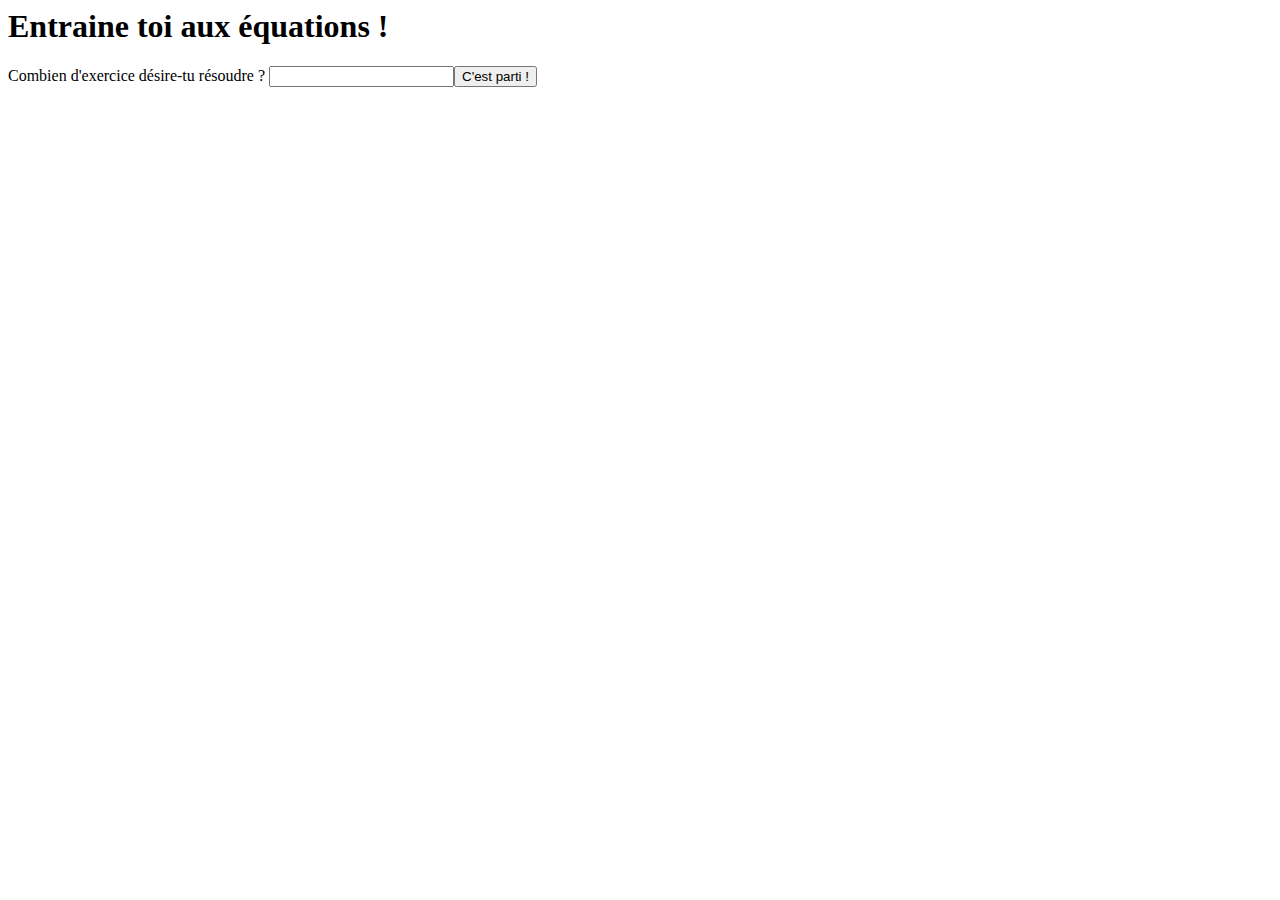
==== index.html @ 9b704f6d "Creates index.html" ====
<meta charset="UTF-8">

<body>

<script src="equation_generator.js"></script>

<h1> Entraine toi aux équations ! </h1>

Combien d'exercice désire-tu résoudre ? <input id="input_size", type="number"><button id="btn_table_generator" onclick="generateTable(parseInt(document.getElementById('input_size').value))">C'est parti !</button>

</body>
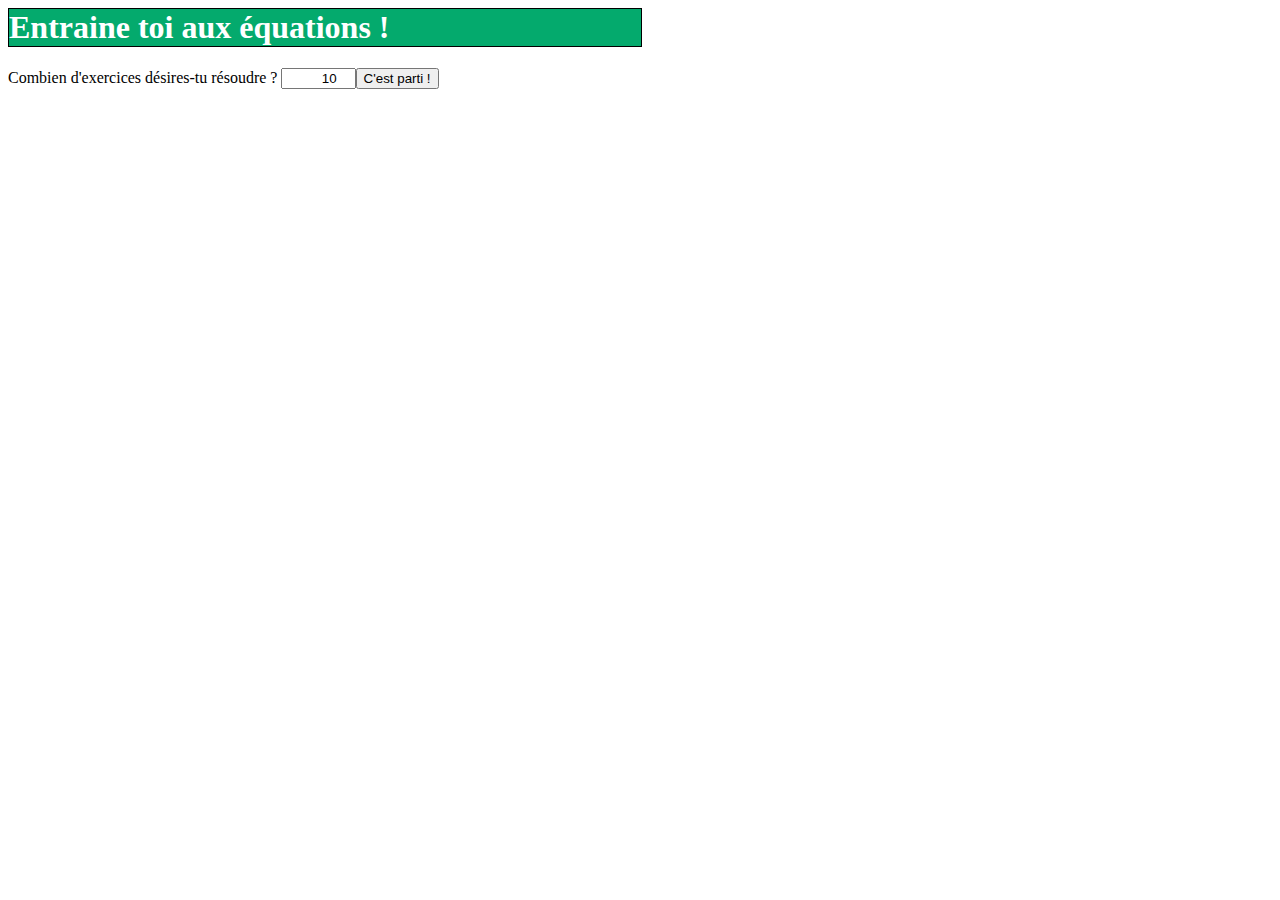
==== commit b3f2e137: "Basic Style" ====
--- a/index.html
+++ b/index.html
@@ -1,4 +1,10 @@
 <meta charset="UTF-8">
+<!DOCTYPE html>
+<html>
+
+<head>
+    <link rel="stylesheet" href="styles.css">
+</head>
 
 <body>
 
@@ -6,6 +12,8 @@
 
 <h1> Entraine toi aux équations ! </h1>
 
-Combien d'exercice désire-tu résoudre ? <input id="input_size", type="number"><button id="btn_table_generator" onclick="generateTable(parseInt(document.getElementById('input_size').value))">C'est parti !</button>
+Combien d'exercices désires-tu résoudre ? <input id="input_size", type="number" value="10"><button id="btn_table_generator" onclick="generateTable(parseInt(document.getElementById('input_size').value))">C'est parti !</button>
 
-</body>+</body>
+
+</html>
--- a/styles.css
+++ b/styles.css
@@ -0,0 +1,31 @@
+h1 {
+    color: white;
+    background: #04AA6D;
+    border: 1px black solid;
+    width: 50%
+}
+
+input {
+    width: 10ch ;
+    text-align: right;
+}
+
+#equations_table {
+    font-family: Arial, Helvetica, sans-serif;
+    border-collapse: collapse;
+    table-layout: auto;
+}
+
+#equations_table thead {
+    padding-top: 12px;
+    padding-bottom: 12px;
+    text-align: left;
+    background-color: #04AA6D;
+    color: #ffffff;
+}
+#equations_table td, #equations_table th {
+    border: 3px solid #ddd;
+    padding: 8px;
+}
+
+#equations_table tr:hover {background-color: #ddd;}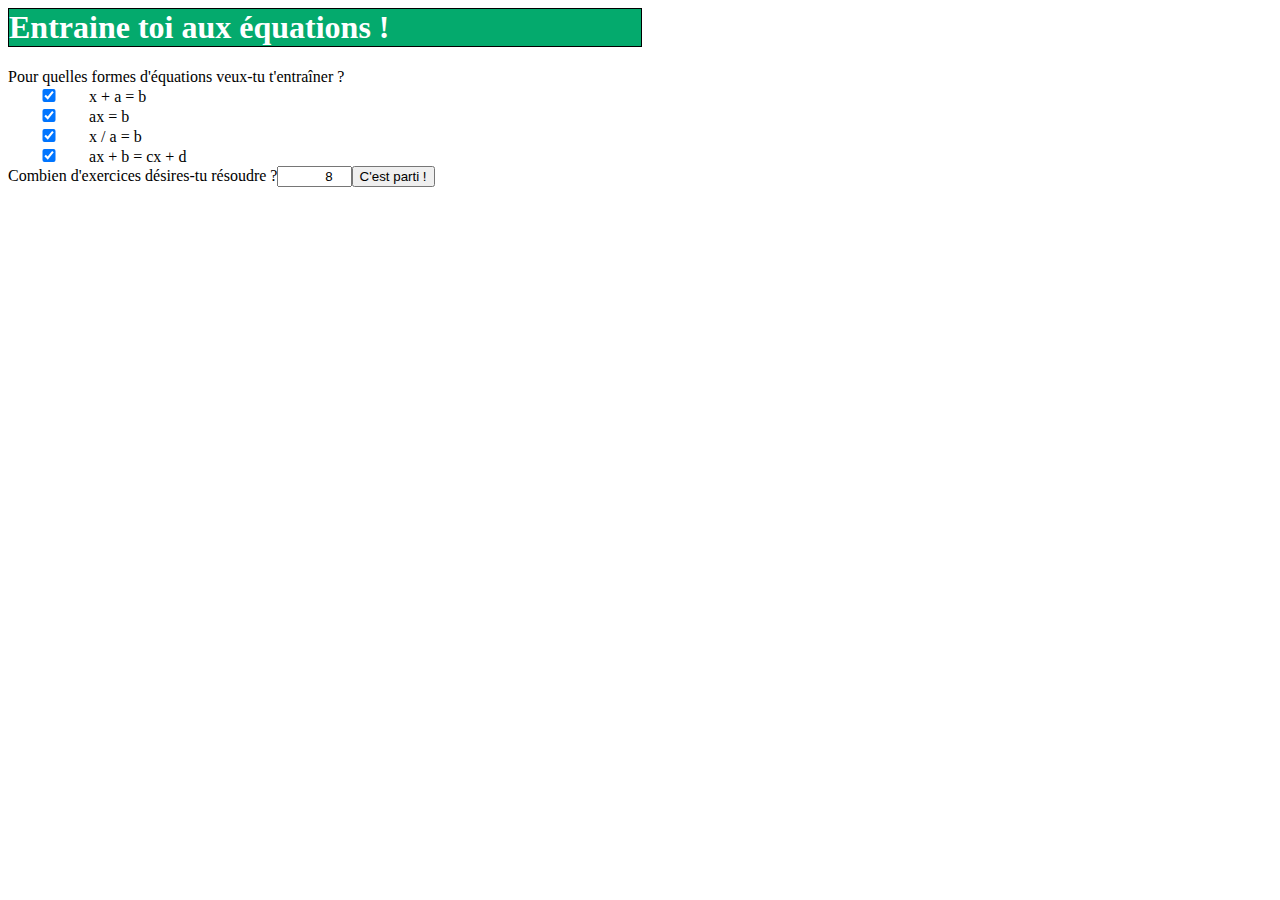
==== commit 650ade7c: "Adds a selector to select specific equation types" ====
--- a/index.html
+++ b/index.html
@@ -12,7 +12,12 @@
 
 <h1> Entraine toi aux équations ! </h1>
 
-Combien d'exercices désires-tu résoudre ? <input id="input_size", type="number" value="10"><button id="btn_table_generator" onclick="generateTable(parseInt(document.getElementById('input_size').value))">C'est parti !</button>
+Pour quelles formes d'équations veux-tu t'entraîner ?<br>
+<input type="checkbox" id="equationFormeA" name="equationFormeA" value="equationFormeA" checked/><label for="equationFormeA">x + a = b</label><br>
+<input type="checkbox" id="equationFormeB" name="equationFormeB" value="equationFormeB" checked/><label for="equationFormeA">ax = b</label><br>
+<input type="checkbox" id="equationFormeC" name="equationFormeC" value="equationFormeC" checked/><label for="equationFormeA">x / a = b</label><br>
+<input type="checkbox" id="equationFormeD" name="equationFormeD" value="equationFormeD" checked/><label for="equationFormeA">ax + b = cx + d</label><br>
+Combien d'exercices désires-tu résoudre ?<input id="input_size", type="number" value="8"><button id="btn_table_generator" onclick="generateTable(parseInt(document.getElementById('input_size').value))">C'est parti !</button>
 
 </body>
 
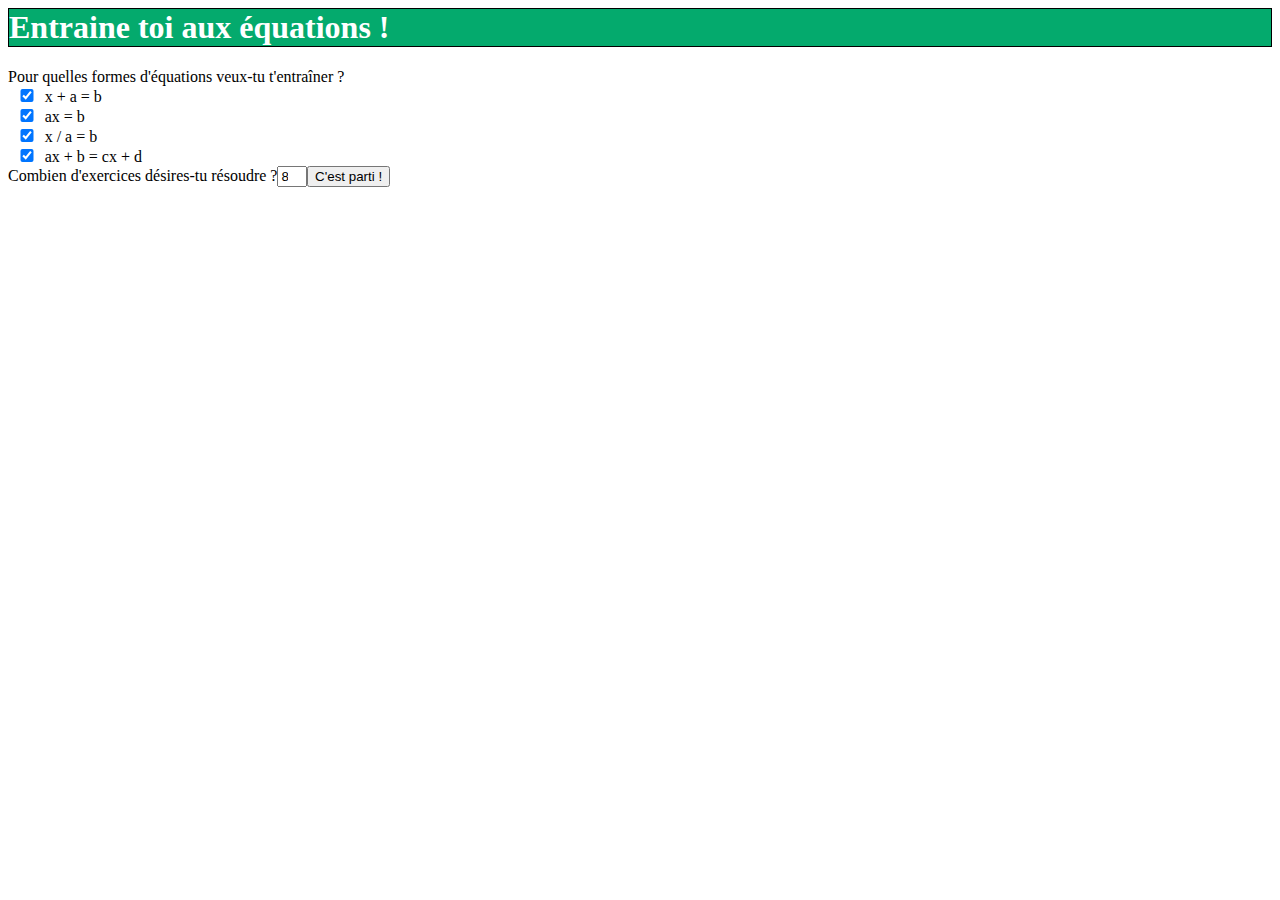
==== commit 67338bb0: "Improves responsiveness" ====
--- a/index.html
+++ b/index.html
@@ -5,6 +5,7 @@
 <head>
     <link rel="stylesheet" href="styles.css">
 </head>
+<meta name="viewport" content="width=device-width, initial-scale=1.0">
 
 <body>
 
--- a/styles.css
+++ b/styles.css
@@ -1,12 +1,16 @@
+* {
+    box-sizing: border-box;
+}
+
 h1 {
     color: white;
     background: #04AA6D;
     border: 1px black solid;
-    width: 50%
+    width: 100%
 }
 
 input {
-    width: 10ch ;
+    width: 4ch ;
     text-align: right;
 }
 
@@ -14,6 +18,7 @@
     font-family: Arial, Helvetica, sans-serif;
     border-collapse: collapse;
     table-layout: auto;
+    width: 100%
 }
 
 #equations_table thead {
@@ -28,4 +33,12 @@
     padding: 8px;
 }
 
+td:nth-child(1) {
+    width: 80%;
+}
+
+
+td:nth-child(2) {
+    width: 20%;
+}
 #equations_table tr:hover {background-color: #ddd;}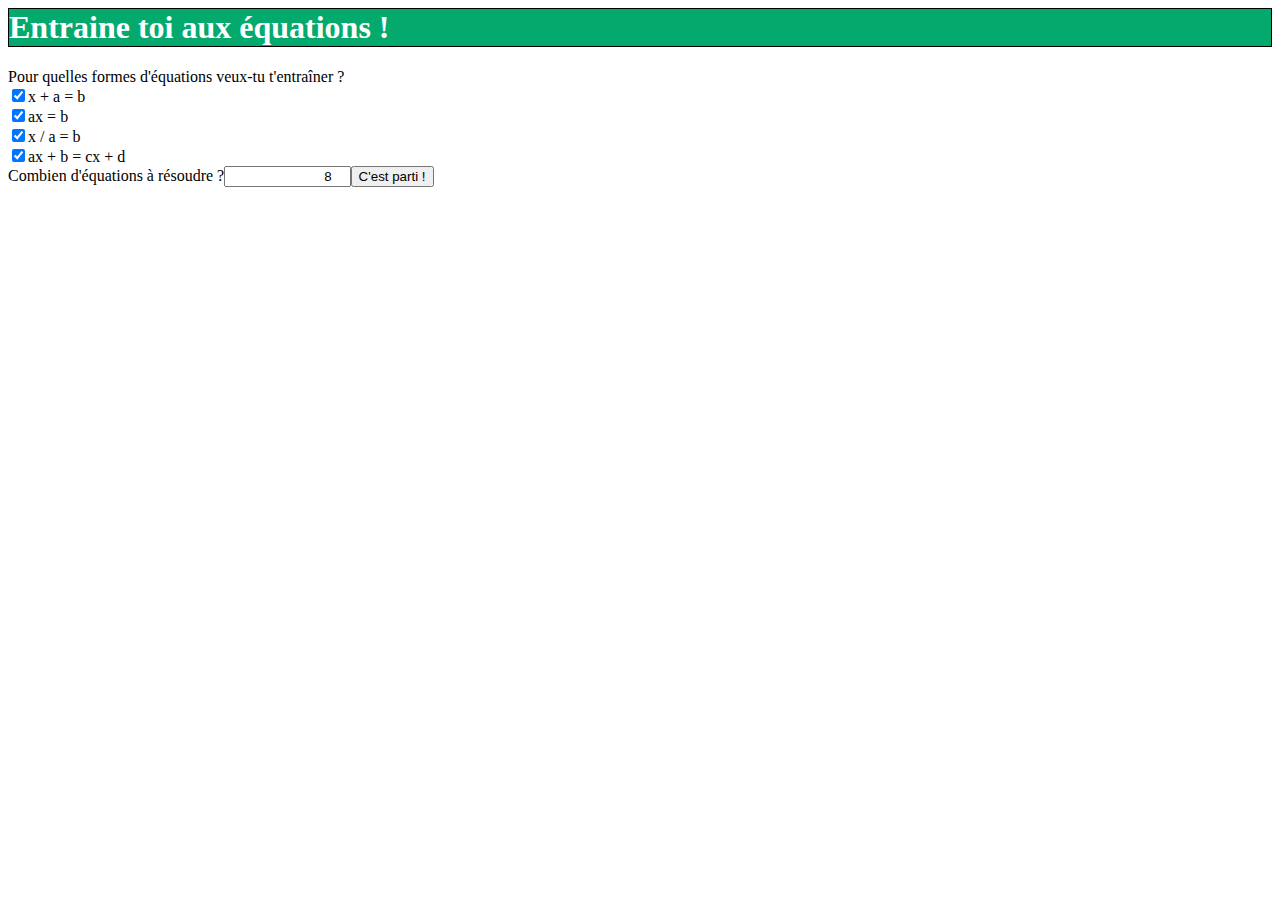
==== commit 4706bb7a: "Adjusting css to fit better inputs" ====
--- a/index.html
+++ b/index.html
@@ -18,7 +18,7 @@
 <input type="checkbox" id="equationFormeB" name="equationFormeB" value="equationFormeB" checked/><label for="equationFormeA">ax = b</label><br>
 <input type="checkbox" id="equationFormeC" name="equationFormeC" value="equationFormeC" checked/><label for="equationFormeA">x / a = b</label><br>
 <input type="checkbox" id="equationFormeD" name="equationFormeD" value="equationFormeD" checked/><label for="equationFormeA">ax + b = cx + d</label><br>
-Combien d'exercices désires-tu résoudre ?<input id="input_size", type="number" value="8"><button id="btn_table_generator" onclick="generateTable(parseInt(document.getElementById('input_size').value))">C'est parti !</button>
+Combien d'équations à résoudre ?<input id="input_size", type="number" value="8"><button id="btn_table_generator" onclick="generateTable(parseInt(document.getElementById('input_size').value))">C'est parti !</button>
 
 </body>
 
--- a/styles.css
+++ b/styles.css
@@ -9,8 +9,8 @@
     width: 100%
 }
 
-input {
-    width: 4ch ;
+#input_size {
+    width: 10%;
     text-align: right;
 }
 
@@ -34,11 +34,14 @@
 }
 
 td:nth-child(1) {
-    width: 80%;
+    width: 50%;
 }
-
 
 td:nth-child(2) {
     width: 20%;
 }
+
+input.response {
+    width: 100%
+}
 #equations_table tr:hover {background-color: #ddd;}